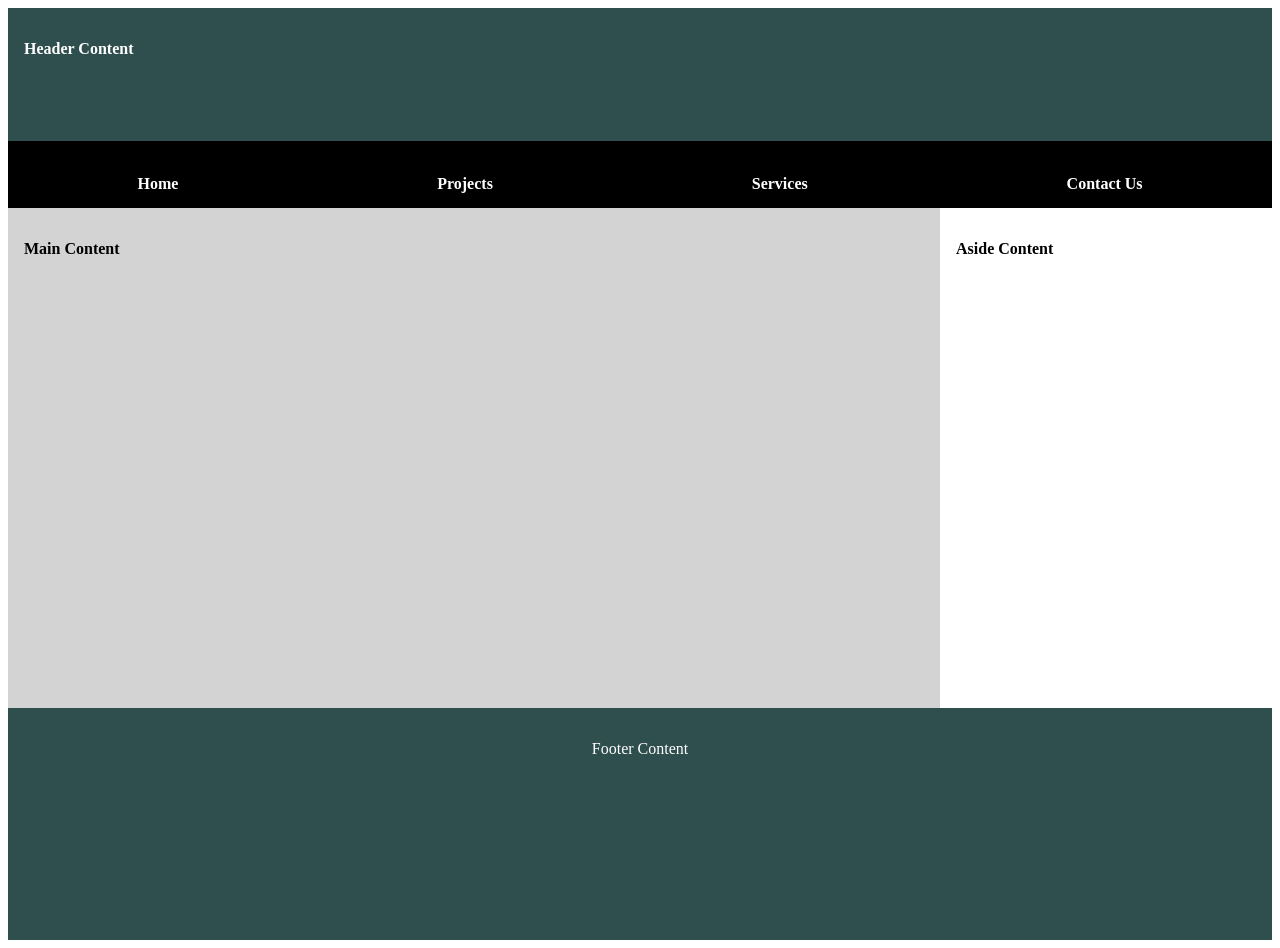
==== week01/basic-layout.html @ ce02b13e "week01 basic layout" ====
<!DOCTYPE html>
<html lang="en">
<head>
    <meta charset="UTF-8">
    <meta name="viewport" content="width=device-width, initial-scale=1.0">
    <title>Allison Brewer | WDD 131</title>
    <link rel="stylesheet" href="styles/layout.css">
</head>
<body>
    <header>
        <div class="header-content"> 
            <p>Header Content</p>
        </div>
       
        <nav>
            <li><a>Home</a></li>
            <li><a>Projects</a></li>
            <li><a>Services</a></li>
            <li><a>Contact Us</a></li>
        </nav>
    </header>

    <main>
        <div class="main-content">
            <p>Main Content</p>
        </div>

        <div class="aside">
            <p>Aside Content</p>
        </div>
    </main>

    <footer>
        <p>Footer Content</p>
    </footer>
    
</body>
</html>
---- week01/styles/layout.css ----
* {
    border: 0;
    padding: 0;
}

body {
    display: grid;
    grid-template: auto 1fr auto / 1fr auto;
    min-height: 800px;
}

header {
    grid-column: 1/3;
    grid-column: 1/2;
    display: grid;
    grid-template: 2fr 1fr / repeat(4, 1fr);
    min-height: 200px;
}

.header-content {
    grid-column: 1/5;
    grid-row: 1/2;
    background-color: darkslategrey;
    color: white;
    padding: 1rem;
    font-weight: 700;
}

nav {
    grid-column: 1/5;
    grid-row: 2/3;
    display: flex;
    flex-wrap: wrap;
    background-color: black;
    align-items: center;
}

nav li {
    flex: 1 1 auto;
}

nav a {
    font-weight: 700;
    display: block;
    color: white;
    padding: 0.75rem;
    text-decoration: none;
    text-align: center;
}

main {
    grid-column: 1/3;
    grid-row: 2/3;
    display: grid;
    grid-template-columns: 1fr auto;
    min-height: 500px;
}

.main-content {
    background-color: lightgrey;
    padding: 1rem;
    font-weight: 700;
}

.aside {
    background-color: white;
    padding: 1rem;
    min-width: 300px;
    font-weight: 700;
}

footer {
    grid-column: 1/3;
    grid-row: 3/4;
    padding: 1rem;
    background-color: darkslategray;
    color: white;
    min-height: 200px;
}

footer p {
    text-align: center;
    font-weight: 700px;
}
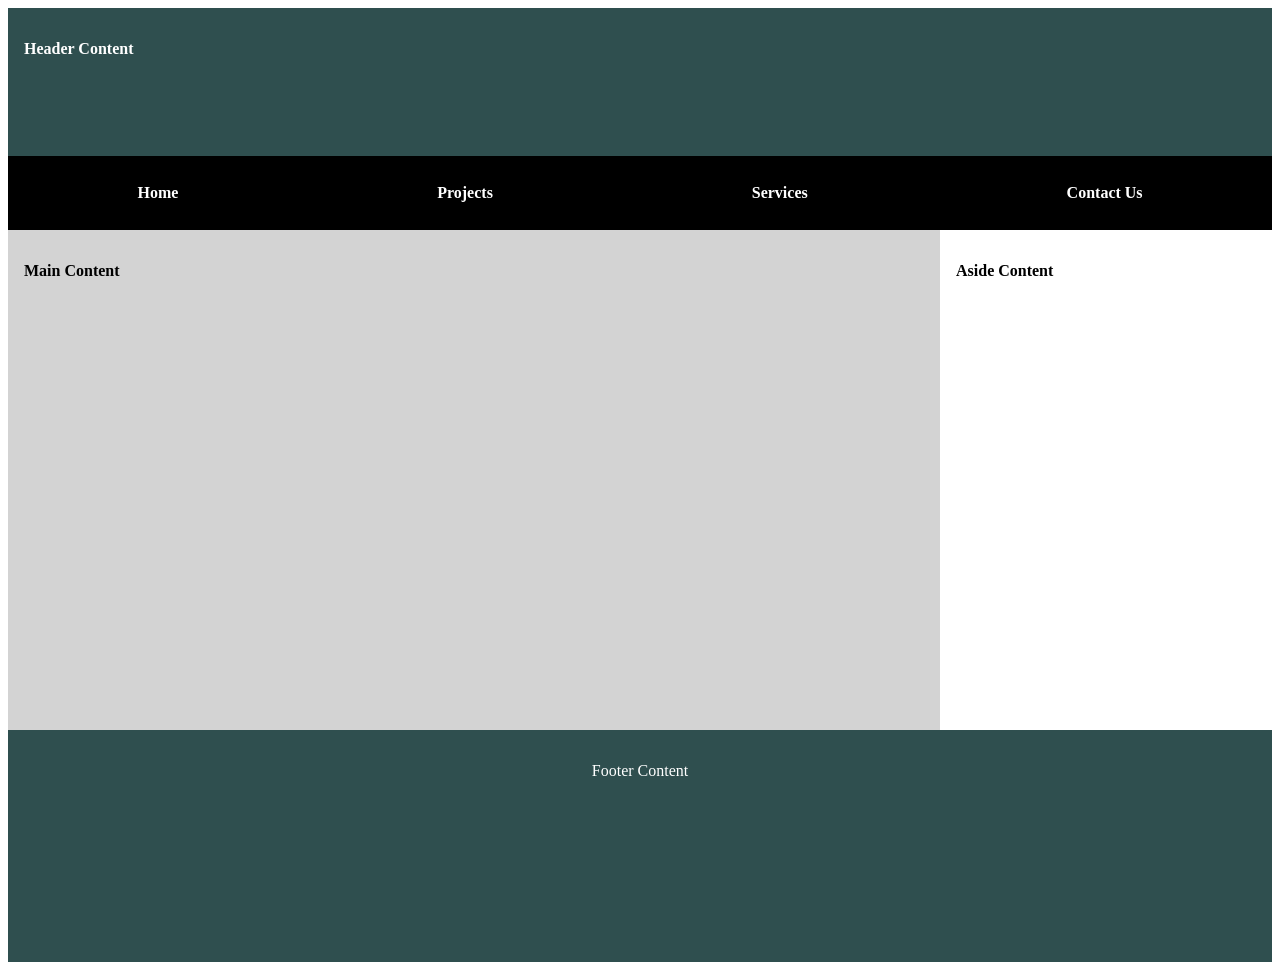
==== commit 4db55315: "week01 basic layout" ====
--- a/week01/basic-layout.html
+++ b/week01/basic-layout.html
@@ -13,10 +13,13 @@
         </div>
        
         <nav>
-            <li><a>Home</a></li>
-            <li><a>Projects</a></li>
-            <li><a>Services</a></li>
-            <li><a>Contact Us</a></li>
+            <ul>
+                <li><a>Home</a></li>
+                <li><a>Projects</a></li>
+                <li><a>Services</a></li>
+                <li><a>Contact Us</a></li>
+            </ul>
+            
         </nav>
     </header>
 
--- a/week01/styles/layout.css
+++ b/week01/styles/layout.css
@@ -29,10 +29,13 @@
 nav {
     grid-column: 1/5;
     grid-row: 2/3;
-    display: flex;
-    flex-wrap: wrap;
     background-color: black;
     align-items: center;
+}
+
+ul {
+    display: flex;
+    flex-wrap: wrap;   
 }
 
 nav li {
